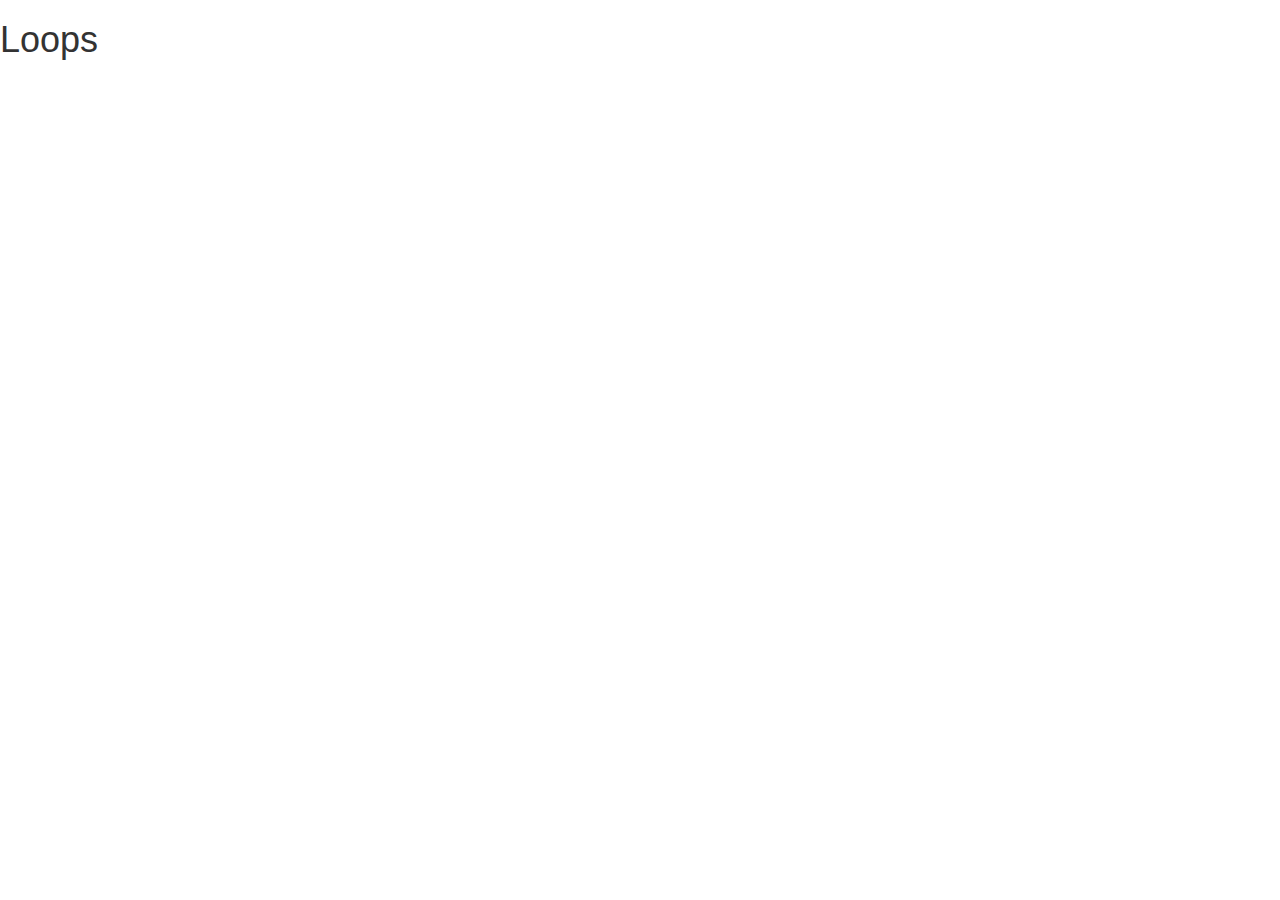
==== loops/index.html @ 960647fd "Various projects added using JS" ====
<!DOCTYPE html>
<html lang="en">
<head>
  <meta charset="UTF-8">
  <script src="https://ajax.googleapis.com/ajax/libs/jquery/1.12.4/jquery.min.js"></script>
  <link rel="stylesheet" href="https://maxcdn.bootstrapcdn.com/bootstrap/3.3.7/css/bootstrap.min.css"
  integrity="sha384-BVYiiSIFeK1dGmJRAkycuHAHRg32OmUcww7on3RYdg4Va+PmSTsz/K68vbdEjh4u"
  crossorigin="anonymous">
  <link rel="stylesheet" type="text/css" href="stylesheet.css">
  <script src="main.js"></script>
  <meta name="viewport" content="width=device-width, initial-scale=1.0">
  <meta http-equiv="X-UA-Compatible" content="ie=edge">
  <title>Document</title>
</head>
<body>
  <h1>Loops</h1>
</body>
</html>
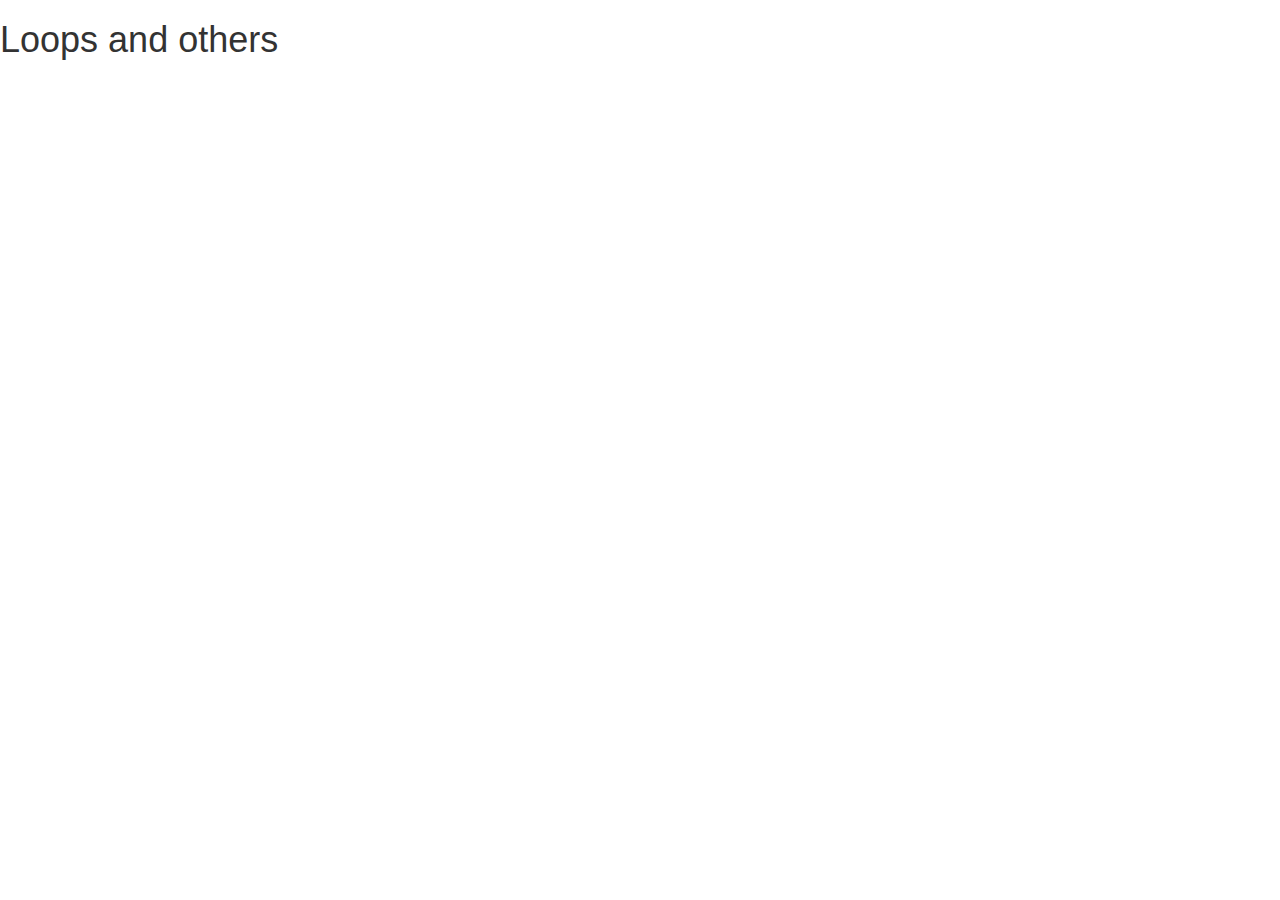
==== commit c4107f4e: "minor change to loops" ====
--- a/loops/index.html
+++ b/loops/index.html
@@ -13,6 +13,6 @@
   <title>Document</title>
 </head>
 <body>
-  <h1>Loops</h1>
+  <h1>Loops and others</h1>
 </body>
 </html>
